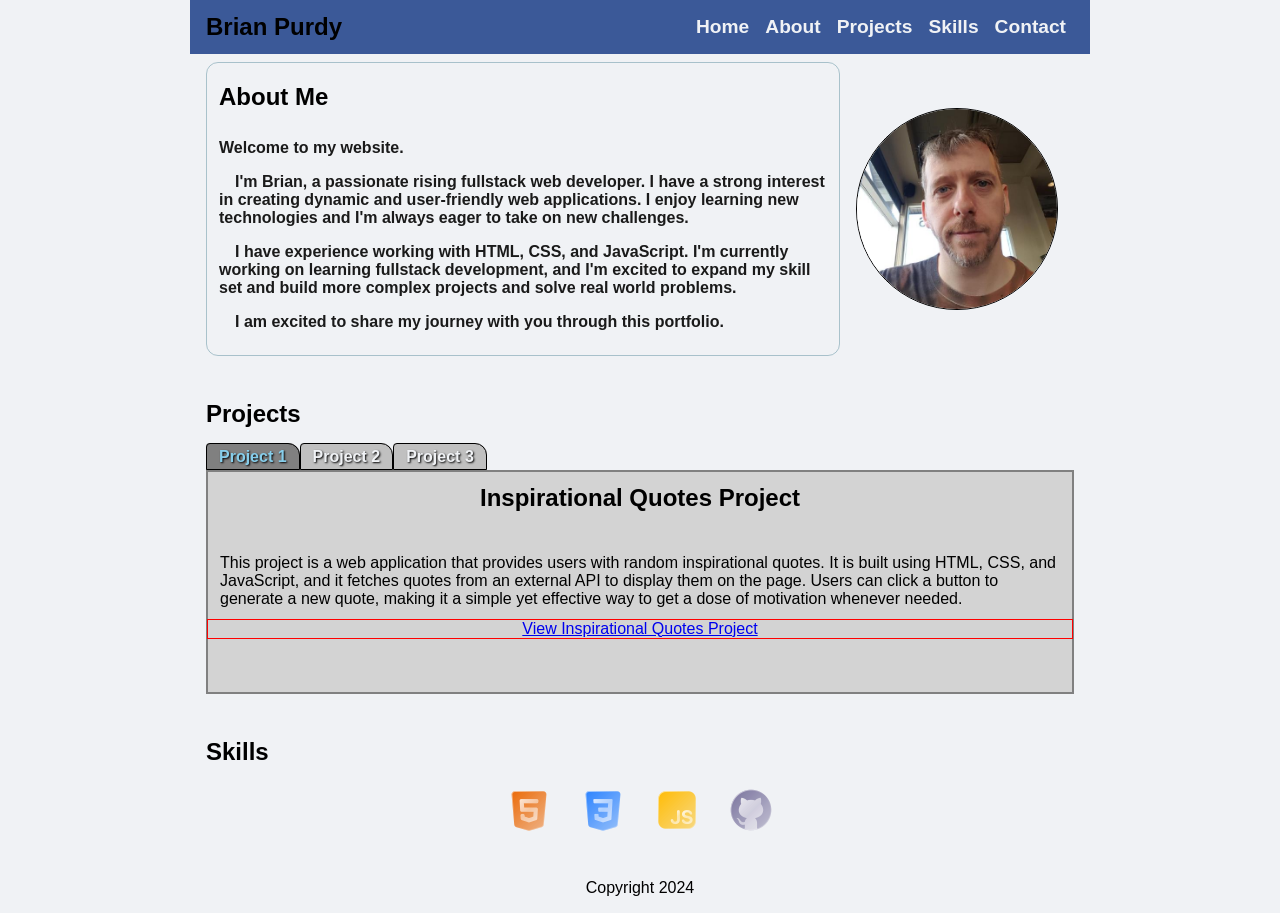
==== index.html @ 2226c762 "first push of my Portfolio site project" ====
<!DOCTYPE html>
<html lang="en">
<head>
    <meta charset="UTF-8">
    <meta name="viewport" content="width=device-width, initial-scale=1.0">
    <title>Document</title>
    <link rel="stylesheet" href="index.css">
    
</head>
<body>
    <nav id="header-nav">
        <h1 class="site-name">Brian Purdy</h1>
        <ul class="navigation-items">
            <li class="navigation-item"><a href="#home">Home</a></li>
            <li class="navigation-item"><a href="#about">About</a></li>
            <li class="navigation-item"><a href="#projects">Projects</a></li>
            <li class="navigation-item"><a href="#skills">Skills</a></li>
            <li class="navigation-item"><a href="./contact.html">Contact</a></li>
        </ul>
    </nav>

    <main>
        <section id="about" aria-roledescription="A little information about me.">
            <div class="about-me">
                <h2>About Me</h2>
                <p class="about-me-description">
                    Welcome to my website.
                </p>
                <p> 
                    &emsp;I'm Brian, a passionate rising fullstack web developer. I have a strong interest in creating dynamic and user-friendly web applications. I enjoy learning new technologies and I'm always eager to take on new challenges.
                </p>
                <p>
                    &emsp;I have experience working with HTML, CSS, and JavaScript. I'm currently working on learning fullstack development, and I'm excited to expand my skill set and build more complex projects and solve real world problems.
                </p>
                <p>
                    &emsp;I am excited to share my journey with you through this portfolio.
                </p>
            </div>
            <img class="about-me-image" src="./assets/portfolio_my_image.jpg" alt="An image of me" />
        </section>

        <section id="projects">
            <h2>Projects</h2>
            <ul>
                <li><a id="project-link-1">Project 1</a></li>
                <li><a id="project-link-2">Project 2</a></li>
                <li><a id="project-link-3">Project 3</a></li>
            </ul>
            <div id="project-details-container">
                <div id="project1">
                    <h2>Inspirational Quotes Project</h2>
                    <br>
                    <p>This project is a web application that provides users with random inspirational quotes. It is built using HTML, CSS, and JavaScript, and it fetches quotes from an external API to display them on the page. Users can click a button to generate a new quote, making it a simple yet effective way to get a dose of motivation whenever needed.</p>
                    
                    <span class="projectlink">
                        <a href="https://redwraithx.github.io/RandomInspirationalQuotes/" target="_blank">View Inspirational Quotes Project</a>
                    </span>
                </div>
                <div id="project2" style='display: none;'>
                    <p>Project 2 details here<br><br>test<br><br>rfsdf<br><br>sdfsdf</p>
                </div>
                <div id="project3" style='display: none;'>
                    <p>Project 3 details here<br><br>test data project 3<br><br>additional details for project 3</p>
                </div>
            </div>           
        </section>

        <section id="skills">
            <h2>Skills</h2>
            <ul class="skills-list">
                <li><img src="./assets/skillicons/icons8-html-5-50.png" alt="Skill 1" /></li>
                <li><img src="./assets/skillicons/icons8-css3-50.png" alt="Skill 2" /></li>
                <li><img src="./assets/skillicons/icons8-javascript-50.png" alt="Skill 3" /></li>
                <li><img src="./assets/skillicons/icons8-github-50.png" alt="Skill 4" /></li>
            </ul>
            
        </section>

    </main>

    <footer>
        <p>Copyright 2024</p>
    </footer>

    <script src='index.js' defer></script>

</body>
</html>
---- index.css ----
:root {
    --spacing-0: 4px;
    --spacing-1: 8px;
    --spacing-2: 12px;
    --spacing-3: 16px;
    --spacing-4: 24px;

    --font-color: #2c2c2c;
    --font-color-about-me: #1a1a1a;

    --menu-base-color: #F0F2F5;
    --menu-highlight-color: #1877F2;
    --menu-active-color: skyblue;

    --font-link-active-text-color: #203577;
    --font-link-inactive-text-color: #323232;
    --font-link-active-color: #203577;
    --font-link-inactive-color: #c0c0c0;
    --font-link-hover-color: #0a0a0a;

    --border-radius: 12px;
    --border-radius-lowprofile: 4px;
    --border-radius-profile-image: 50%;
    --border-color-profile-image: black;

    --site-bg-color: #f0f2f5;
    --site-color-header: #3b5998;
    --site-color-headings: #8b9dc3;
    --site-color-text: #f7f7f7;
    
    --project-select-color: #808080;
    --project-inactive-color: #c0c0c0;

}

html {
    scroll-behavior: smooth;
}

body {
    display: flex;
    flex-direction: column;
    background-color: #F0F2F5;
    font-family: Arial, sans-serif;
    font-size: var(--spacing-3);
    font-weight: medium;
    margin: 0 auto;
    max-width: 900px;
    
}

html, body {
    /* background-color: gray; */
    height: 100%;
}

h2 {
    color: var(--site-color-headings), lightskyblue;
    font-family: "Proza Libre", sans-serif;
    font-weight: medium;
}

p {
    color: var(--site-color-text), #dfe3ee;
    font-family: "Open Sans", sans-serif;
    
}

nav {
    display: flex;
    align-items: center;
    padding: var(--spacing-1) 0;

    background-color: var(--site-color-header); /* , #3b5998; */
    /* outline: 1px solid red; */
}

.site-name {
    margin: 0;
    padding-left: var(--spacing-3);
    
}

.navigation-items {
    display: flex;
    list-style-type: none;
    align-items: center;
    /* font-weight: bold; */
    
    font-size: larger;
    padding: 0;
    margin: 0;
    margin-left: auto;
    padding-right: var(--spacing-3);
}

.navigation-item {
    margin: var(--spacing-1);
}

.navigation-item a {
    text-decoration: none;
    color: var(--menu-base-color);
    font-weight: bold;
}

.navigation-item a:hover {
    /* color: var(--font-link-hover-color); */
    color: var(--menu-highlight-color);
}

.navigation-item a:active {
    color: var(--menu-active-color);
    font-weight: medium;
}


main {
    display: flex;
    flex-direction: column;
    padding-left: var(--spacing-3);
    padding-right: var(--spacing-3);
    height: 100%;

    /* outline: 1px solid purple; */
}

main section:nth-child(2) {
    height: 100%;
    /* outline: 1px solid green; */
}

/* main section:last-child {
    margin-top: auto;
} */

section {
    margin-bottom: var(--spacing-4);
}

#about {
    display: inline-flex;
    width: 100%;
    justify-content: space-between;
    margin-top: var(--spacing-1);
}

.about-me {
    display: inline-flex;
    flex-direction: column;
    max-width: 70%;
    padding: 0 var(--spacing-2);
    padding-bottom: var(--spacing-3);

    border-radius: var(--border-radius);
    border: 1px solid rgba(98, 145, 161, 0.5);
    
}

.about-me p {
    margin: 0;
    padding: var(--spacing-1) 0;
    color: var(--font-color-about-me);
    font-weight: bold;
}

.about-me-image {
    display: flex;
    align-self: center;
    margin: 0 auto;
    width: 200px;
    height: 200px;
    border-radius: var(--border-radius-profile-image);
    border: 1px solid var(--border-color-profile-image);
    object-fit: cover;
}


/* projects section */


#project-details-container {
    display: flex;
    flex-direction: column;
    justify-content: flex-start;
    
    margin: 0;
    padding: 0;
    
    /* height: auto; */

    /* outline: 3px solid orange; */
}

#project-details-container p {
    /* height: auto; */
    margin: 0;
    padding: var(--spacing-2);

    /* outline: 1px solid blue; */
}

#project1, #project2, #project3 {
    display: none;
    background-color: lightgray;
    border: 2px solid gray;
    min-height: 220px;

}

#project1 h2, #project2 h2, #project3 h2 {
    text-align: center;
    margin: 0;
    padding: var(--spacing-2);

}

#project-link-1, #project-link-2, #project-link-3 {

    background-color: var(--font-link-inactive-color);
    border: 1px solid black;
    margin: 0;
    padding: var(--spacing-0) var(--spacing-2);
    /* margin: var(--spacing-1); */
    /* margin-top: var(--spacing-1);
    margin-bottom: var(--spacing-1); */
    border-top-right-radius: var(--border-radius);
    border-top-left-radius: var(--border-radius-lowprofile);
    cursor: pointer;
}

#projects ul, #projects ul, #projects ul {
    display: flex;
    flex-flow: row nowrap;
    /* justify-content: space-evenly; */
    
    list-style-type: none;
    color: var(--menu-base-color);
    text-shadow: 1px 1px 2px black;
    font-weight: 550;
    
    /* padding: auto var(--spacing-1); */
    padding: 0;
    margin-bottom: 4px;

    height: auto;
    
}

#project1 .projectlink {
    display: flex;
    justify-content: center;
    align-items: flex-end;
    height: 100%;
    margin-bottom: 0;
    padding-bottom: 0;

    outline: 1px solid red;
}




/* skills section */
#skills {
 
    
    
    
    /* outline: 1px solid red; */
} 

.skills-list {
    display: flex;
    flex-wrap: nowrap;
    justify-content: center;
    margin: 0;
    padding: 0;
    
}

.skills-list li {
    list-style-type: none;
    margin: 0 var(--spacing-2);
    
}

/* .skills-list li img {
    
} */

.skills-list li img:hover {
    transform: scale(1.2);
    transition: transform 0.3s ease;
}



#skills ul {
    text-align: center;
    
    /* outline: 1px solid red; */
}

footer {
    justify-content: center;
    display: flex;
    align-items: center;

    /* outline: 1px solid red; */
}
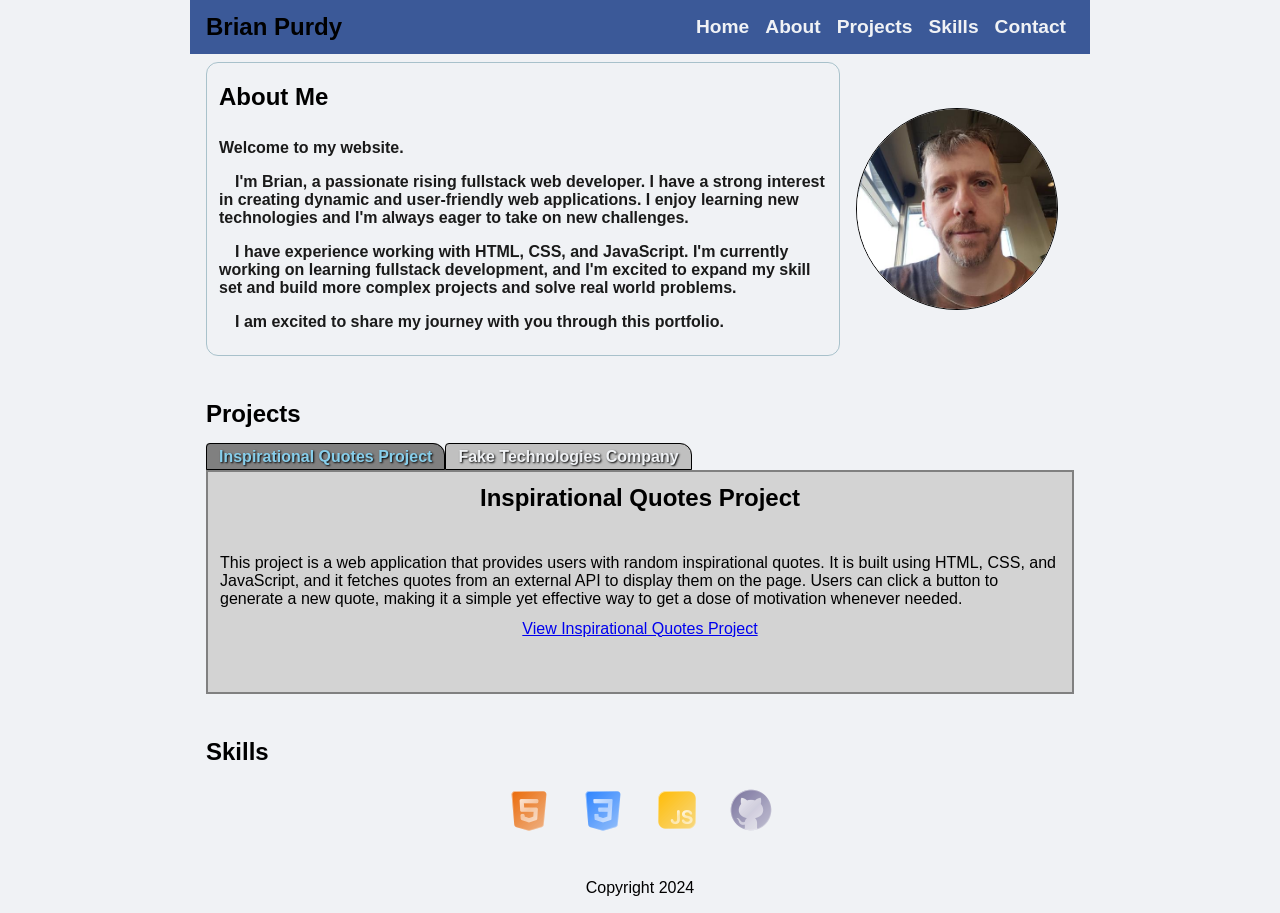
==== commit 22126f03: "updated projects data, cleaned up some data for temp projects." ====
--- a/index.html
+++ b/index.html
@@ -42,9 +42,9 @@
         <section id="projects">
             <h2>Projects</h2>
             <ul>
-                <li><a id="project-link-1">Project 1</a></li>
-                <li><a id="project-link-2">Project 2</a></li>
-                <li><a id="project-link-3">Project 3</a></li>
+                <li><a id="project-link-1">Inspirational Quotes Project</a></li>
+                <li><a id="project-link-2">Fake Technologies Company</a></li>
+                
             </ul>
             <div id="project-details-container">
                 <div id="project1">
@@ -57,10 +57,13 @@
                     </span>
                 </div>
                 <div id="project2" style='display: none;'>
-                    <p>Project 2 details here<br><br>test<br><br>rfsdf<br><br>sdfsdf</p>
-                </div>
-                <div id="project3" style='display: none;'>
-                    <p>Project 3 details here<br><br>test data project 3<br><br>additional details for project 3</p>
+                    <h2>Fake Technologies Company</h2>
+                    <br>
+                    <p>This project is a website for a fictional technology company. It is designed to showcase the company's services and products using a modern layout and responsive design. The project demonstrates the use of Flexbox for layout management and CSS for styling.</p>
+
+                    <span class="projectlink">
+                        <a href="https://redwraithx.github.io/FlexboxChallengeFakeCompanySite/" target="_blank">View Fake Technologies Company Project</a>
+                    </span>
                 </div>
             </div>           
         </section>
--- a/index.css
+++ b/index.css
@@ -35,6 +35,7 @@
 }
 
 html {
+    font-size: 16px;
     scroll-behavior: smooth;
 }
 
@@ -51,7 +52,6 @@
 }
 
 html, body {
-    /* background-color: gray; */
     height: 100%;
 }
 
@@ -64,16 +64,13 @@
 p {
     color: var(--site-color-text), #dfe3ee;
     font-family: "Open Sans", sans-serif;
-    
 }
 
 nav {
     display: flex;
     align-items: center;
     padding: var(--spacing-1) 0;
-
-    background-color: var(--site-color-header); /* , #3b5998; */
-    /* outline: 1px solid red; */
+    background-color: var(--site-color-header);
 }
 
 .site-name {
@@ -86,8 +83,6 @@
     display: flex;
     list-style-type: none;
     align-items: center;
-    /* font-weight: bold; */
-    
     font-size: larger;
     padding: 0;
     margin: 0;
@@ -106,7 +101,6 @@
 }
 
 .navigation-item a:hover {
-    /* color: var(--font-link-hover-color); */
     color: var(--menu-highlight-color);
 }
 
@@ -122,18 +116,11 @@
     padding-left: var(--spacing-3);
     padding-right: var(--spacing-3);
     height: 100%;
-
-    /* outline: 1px solid purple; */
 }
 
 main section:nth-child(2) {
     height: 100%;
-    /* outline: 1px solid green; */
-}
-
-/* main section:last-child {
-    margin-top: auto;
-} */
+}
 
 section {
     margin-bottom: var(--spacing-4);
@@ -152,7 +139,6 @@
     max-width: 70%;
     padding: 0 var(--spacing-2);
     padding-bottom: var(--spacing-3);
-
     border-radius: var(--border-radius);
     border: 1px solid rgba(98, 145, 161, 0.5);
     
@@ -178,27 +164,17 @@
 
 
 /* projects section */
-
-
 #project-details-container {
     display: flex;
     flex-direction: column;
     justify-content: flex-start;
-    
-    margin: 0;
-    padding: 0;
-    
-    /* height: auto; */
-
-    /* outline: 3px solid orange; */
+    margin: 0;
+    padding: 0;
 }
 
 #project-details-container p {
-    /* height: auto; */
     margin: 0;
     padding: var(--spacing-2);
-
-    /* outline: 1px solid blue; */
 }
 
 #project1, #project2, #project3 {
@@ -222,9 +198,6 @@
     border: 1px solid black;
     margin: 0;
     padding: var(--spacing-0) var(--spacing-2);
-    /* margin: var(--spacing-1); */
-    /* margin-top: var(--spacing-1);
-    margin-bottom: var(--spacing-1); */
     border-top-right-radius: var(--border-radius);
     border-top-left-radius: var(--border-radius-lowprofile);
     cursor: pointer;
@@ -233,22 +206,17 @@
 #projects ul, #projects ul, #projects ul {
     display: flex;
     flex-flow: row nowrap;
-    /* justify-content: space-evenly; */
-    
     list-style-type: none;
     color: var(--menu-base-color);
     text-shadow: 1px 1px 2px black;
     font-weight: 550;
-    
-    /* padding: auto var(--spacing-1); */
     padding: 0;
     margin-bottom: 4px;
-
     height: auto;
     
 }
 
-#project1 .projectlink {
+.projectlink {
     display: flex;
     justify-content: center;
     align-items: flex-end;
@@ -256,20 +224,18 @@
     margin-bottom: 0;
     padding-bottom: 0;
 
-    outline: 1px solid red;
 }
 
 
 
 
 /* skills section */
-#skills {
+/* #skills {
  
     
     
     
-    /* outline: 1px solid red; */
-} 
+}  */
 
 .skills-list {
     display: flex;
@@ -286,9 +252,6 @@
     
 }
 
-/* .skills-list li img {
-    
-} */
 
 .skills-list li img:hover {
     transform: scale(1.2);
@@ -300,7 +263,6 @@
 #skills ul {
     text-align: center;
     
-    /* outline: 1px solid red; */
 }
 
 footer {
@@ -308,7 +270,6 @@
     display: flex;
     align-items: center;
 
-    /* outline: 1px solid red; */
-}
-
-
+}
+
+
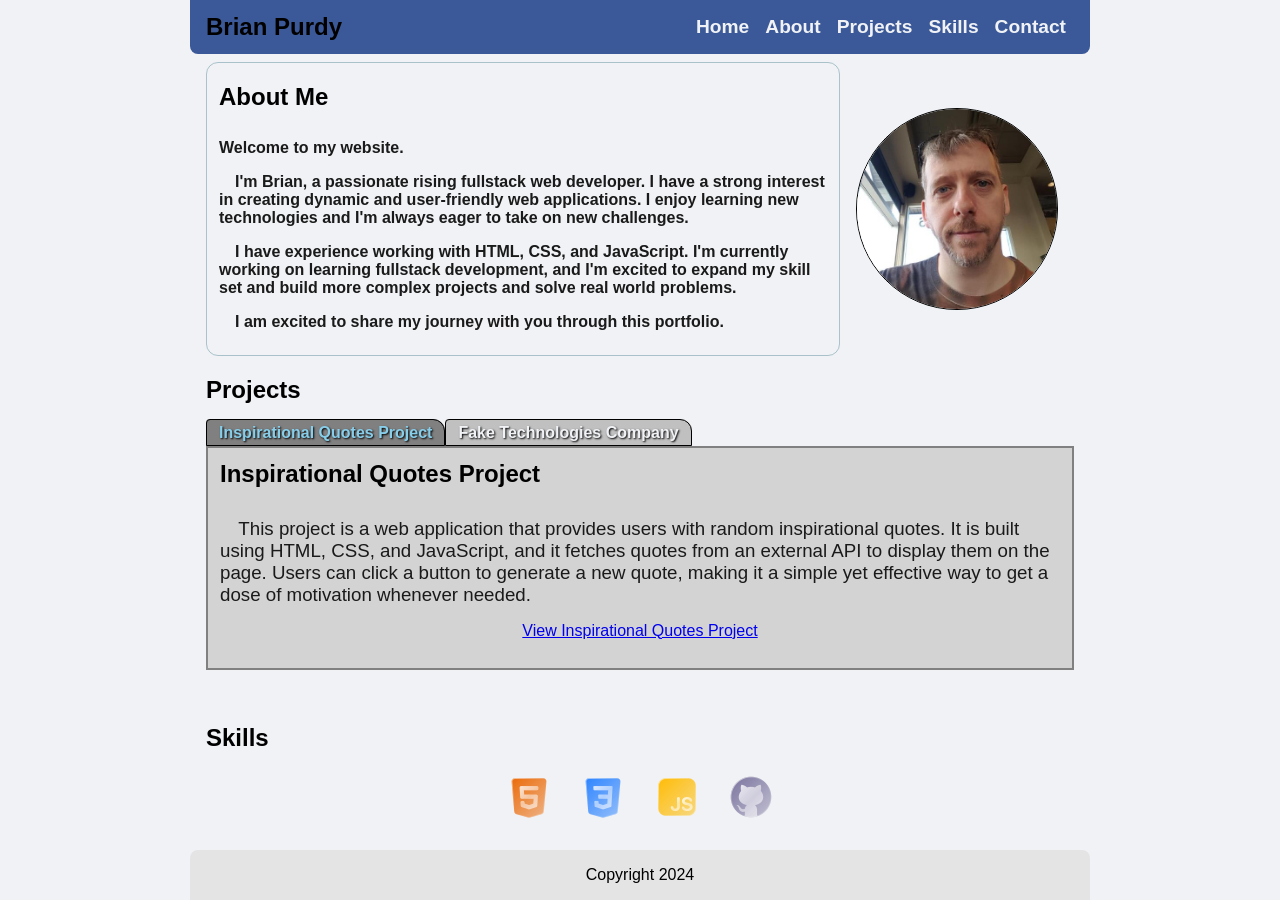
==== commit 8cbd419a: "Update to contact page, some style updates for both index.html and contact.html" ====
--- a/index.html
+++ b/index.html
@@ -15,7 +15,7 @@
             <li class="navigation-item"><a href="#about">About</a></li>
             <li class="navigation-item"><a href="#projects">Projects</a></li>
             <li class="navigation-item"><a href="#skills">Skills</a></li>
-            <li class="navigation-item"><a href="./contact.html">Contact</a></li>
+            <li class="navigation-item"><a href="contact.html">Contact</a></li>
         </ul>
     </nav>
 
@@ -50,7 +50,7 @@
                 <div id="project1">
                     <h2>Inspirational Quotes Project</h2>
                     <br>
-                    <p>This project is a web application that provides users with random inspirational quotes. It is built using HTML, CSS, and JavaScript, and it fetches quotes from an external API to display them on the page. Users can click a button to generate a new quote, making it a simple yet effective way to get a dose of motivation whenever needed.</p>
+                    <h3>&emsp;This project is a web application that provides users with random inspirational quotes. It is built using HTML, CSS, and JavaScript, and it fetches quotes from an external API to display them on the page. Users can click a button to generate a new quote, making it a simple yet effective way to get a dose of motivation whenever needed.</h3>
                     
                     <span class="projectlink">
                         <a href="https://redwraithx.github.io/RandomInspirationalQuotes/" target="_blank">View Inspirational Quotes Project</a>
@@ -59,7 +59,7 @@
                 <div id="project2" style='display: none;'>
                     <h2>Fake Technologies Company</h2>
                     <br>
-                    <p>This project is a website for a fictional technology company. It is designed to showcase the company's services and products using a modern layout and responsive design. The project demonstrates the use of Flexbox for layout management and CSS for styling.</p>
+                    <h3>&emsp;This project is a website for a fictional technology company. It is designed to showcase the company's services and products using a modern layout and responsive design. The project demonstrates the use of Flexbox for layout management and CSS for styling.</h3>
 
                     <span class="projectlink">
                         <a href="https://redwraithx.github.io/FlexboxChallengeFakeCompanySite/" target="_blank">View Fake Technologies Company Project</a>
--- a/index.css
+++ b/index.css
@@ -20,6 +20,7 @@
     --font-link-hover-color: #0a0a0a;
 
     --border-radius: 12px;
+    --border-radius-softcorner: 8px;
     --border-radius-lowprofile: 4px;
     --border-radius-profile-image: 50%;
     --border-color-profile-image: black;
@@ -28,6 +29,7 @@
     --site-color-header: #3b5998;
     --site-color-headings: #8b9dc3;
     --site-color-text: #f7f7f7;
+    --site-footer-color: #e4e4e4;
     
     --project-select-color: #808080;
     --project-inactive-color: #c0c0c0;
@@ -71,6 +73,9 @@
     align-items: center;
     padding: var(--spacing-1) 0;
     background-color: var(--site-color-header);
+
+    border-bottom-left-radius: var(--border-radius-softcorner);
+    border-bottom-right-radius: var(--border-radius-softcorner);
 }
 
 .site-name {
@@ -131,6 +136,7 @@
     width: 100%;
     justify-content: space-between;
     margin-top: var(--spacing-1);
+    margin-bottom: 0;
 }
 
 .about-me {
@@ -186,10 +192,20 @@
 }
 
 #project1 h2, #project2 h2, #project3 h2 {
-    text-align: center;
+    /* text-align: center; */
     margin: 0;
     padding: var(--spacing-2);
 
+}
+
+#project1 h3, #project2 h3, #project3 h3 {
+    margin: 0;
+    
+    /* padding: var(--spacing-1) var(--spacing-2); */
+    padding: 0 var(--spacing-2);
+    padding-bottom: var(--spacing-3);
+    color: var(--font-color-about-me);
+    font-weight: normal;
 }
 
 #project-link-1, #project-link-2, #project-link-3 {
@@ -216,6 +232,15 @@
     
 }
 
+#project1 span, #project2 span, #project3 span {
+    display: flex;
+    flex-direction: column;
+    justify-content: flex-end;
+    align-items: center;
+    height: 100%;
+
+}
+
 .projectlink {
     display: flex;
     justify-content: center;
@@ -252,11 +277,19 @@
     
 }
 
+.skills-list li img {
+    transition: transform 0.3s ease;
+}
 
 .skills-list li img:hover {
-    transform: scale(1.2);
-    transition: transform 0.3s ease;
-}
+    animation: growShrink 1s ease-in-out infinite;
+
+    
+
+    
+}
+
+
 
 
 
@@ -265,11 +298,34 @@
     
 }
 
+
+/* contact section */
+#contact {
+    display: flex;
+    justify-content: center;
+    margin: 100px 0;
+    scale: 1.5;
+}
+
+#contact form textarea {
+    width: 100%;
+    height: 100px;
+    
+}
+
 footer {
     justify-content: center;
     display: flex;
     align-items: center;
-
-}
-
-
+    background-color: var(--site-footer-color);
+    border-top-left-radius: var(--border-radius-softcorner);
+    border-top-right-radius: var(--border-radius-softcorner);
+}
+
+
+
+@keyframes growShrink {
+  0% { transform: scale(1); }
+  50% { transform: scale(1.15); }
+  100% { transform: scale(1); }
+}
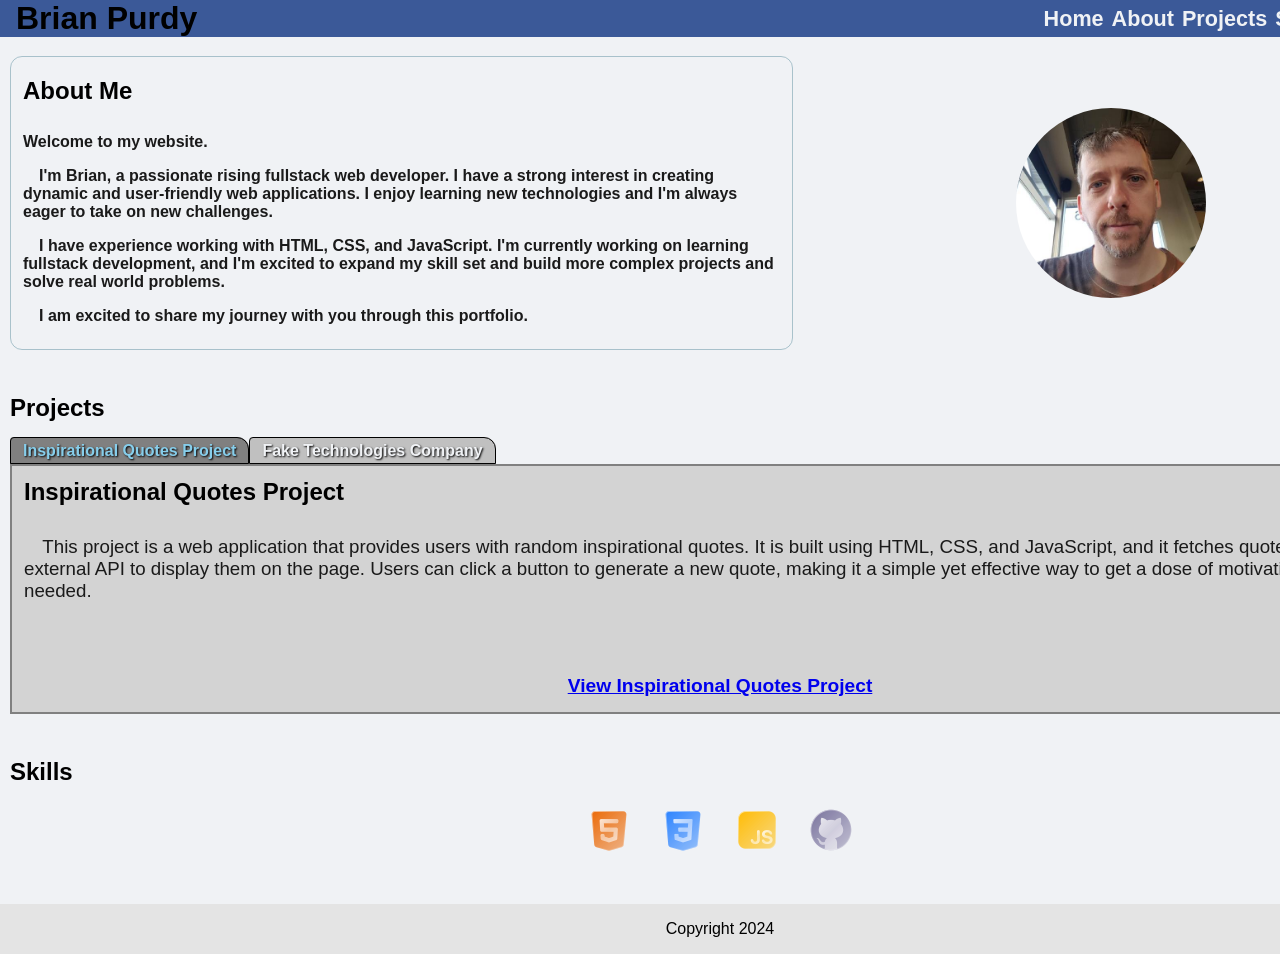
==== commit 11b765b1: "Update to website responsiveness" ====
--- a/index.html
+++ b/index.html
@@ -8,16 +8,18 @@
     
 </head>
 <body>
-    <nav id="header-nav">
+    <header>
         <h1 class="site-name">Brian Purdy</h1>
-        <ul class="navigation-items">
-            <li class="navigation-item"><a href="#home">Home</a></li>
-            <li class="navigation-item"><a href="#about">About</a></li>
-            <li class="navigation-item"><a href="#projects">Projects</a></li>
-            <li class="navigation-item"><a href="#skills">Skills</a></li>
-            <li class="navigation-item"><a href="contact.html">Contact</a></li>
-        </ul>
-    </nav>
+        <nav id="header-nav">
+            <ul class="navigation-items">
+                <li class="navigation-item"><a href="#home">Home</a></li>
+                <li class="navigation-item"><a href="#about">About</a></li>
+                <li class="navigation-item"><a href="#projects">Projects</a></li>
+                <li class="navigation-item"><a href="#skills">Skills</a></li>
+                <li class="navigation-item"><a href="contact.html">Contact</a></li>
+            </ul>
+        </nav>
+    </header>
 
     <main>
         <section id="about" aria-roledescription="A little information about me.">
@@ -36,7 +38,9 @@
                     &emsp;I am excited to share my journey with you through this portfolio.
                 </p>
             </div>
-            <img class="about-me-image" src="./assets/portfolio_my_image.jpg" alt="An image of me" />
+            <div class="about-me-image-container">
+                <img class="about-me-image" src="./assets/portfolio_my_image.jpg" alt="An image of me" />
+            </div>
         </section>
 
         <section id="projects">
--- a/index.css
+++ b/index.css
@@ -36,28 +36,59 @@
 
 }
 
+html, body {
+    margin: 0;
+}
+
 html {
+    font-family: Arial, sans-serif;
     font-size: 16px;
     scroll-behavior: smooth;
+    
+    /* font-weight: medium; */
+    /* font-size: var(--spacing-3); */
 }
 
 body {
     display: flex;
     flex-direction: column;
+    min-height: 100vh;
+
     background-color: #F0F2F5;
-    font-family: Arial, sans-serif;
-    font-size: var(--spacing-3);
-    font-weight: medium;
-    margin: 0 auto;
-    max-width: 900px;
-    
-}
-
-html, body {
-    height: 100%;
-}
-
-h2 {
+    
+    /* margin: 0 auto; */
+    /* max-width: 900px; */
+}
+
+
+
+header, footer {
+    padding: 0;
+    
+}
+
+header h2, header p {
+    margin: 0;
+}
+
+
+header {
+    display: flex;
+    justify-content: space-between;
+    align-items: center;
+
+    background-color: var(--site-color-header);
+
+    /* border-bottom-left-radius: var(--border-radius-softcorner); */
+    /* border-bottom-right-radius: var(--border-radius-softcorner); */
+}
+
+header h2 {
+    margin-right: 10px;
+}
+
+
+/* h2 {
     color: var(--site-color-headings), lightskyblue;
     font-family: "Proza Libre", sans-serif;
     font-weight: medium;
@@ -66,16 +97,14 @@
 p {
     color: var(--site-color-text), #dfe3ee;
     font-family: "Open Sans", sans-serif;
-}
+} */
 
 nav {
     display: flex;
-    align-items: center;
-    padding: var(--spacing-1) 0;
-    background-color: var(--site-color-header);
-
-    border-bottom-left-radius: var(--border-radius-softcorner);
-    border-bottom-right-radius: var(--border-radius-softcorner);
+    /* align-items: center; */
+    /* padding: var(--spacing-1) 0; */
+    padding: 0;
+    
 }
 
 .site-name {
@@ -96,7 +125,7 @@
 }
 
 .navigation-item {
-    margin: var(--spacing-1);
+    margin: var(--spacing-0);
 }
 
 .navigation-item a {
@@ -116,19 +145,30 @@
 
 
 main {
-    display: flex;
-    flex-direction: column;
-    padding-left: var(--spacing-3);
-    padding-right: var(--spacing-3);
+    flex-grow: 1;
+    margin: 1px 0;
+    padding: 10px;
+
+
+    /* display: flex; */
+    /* flex-direction: column; */
+    /* padding-left: var(--spacing-3); */
+    /* padding-right: var(--spacing-3); */
+
+    /* padding-bottom: 100px; */
+    /* height: 100%; */
+
+    /* flex: 1; */
+}
+
+/* main section:nth-child(2) {
     height: 100%;
-}
-
-main section:nth-child(2) {
-    height: 100%;
-}
+} */
 
 section {
-    margin-bottom: var(--spacing-4);
+    /* margin-bottom: var(--spacing-4); */
+    margin: 10px 0;
+    padding-bottom: var(--spacing-4);
 }
 
 #about {
@@ -137,6 +177,8 @@
     justify-content: space-between;
     margin-top: var(--spacing-1);
     margin-bottom: 0;
+
+    /* outline: 1px solid orange; */
 }
 
 .about-me {
@@ -148,6 +190,7 @@
     border-radius: var(--border-radius);
     border: 1px solid rgba(98, 145, 161, 0.5);
     
+    /* outline: 1px solid green; */
 }
 
 .about-me p {
@@ -157,15 +200,30 @@
     font-weight: bold;
 }
 
+.about-me-image-container {
+    display: flex;
+    width: 100%;
+    justify-content: center;
+    align-items: center;
+
+    /* outline: 1px solid blue; */
+}
+
 .about-me-image {
-    display: flex;
-    align-self: center;
-    margin: 0 auto;
-    width: 200px;
-    height: 200px;
+    width: 190px;
+    height: 190px;
     border-radius: var(--border-radius-profile-image);
-    border: 1px solid var(--border-color-profile-image);
-    object-fit: cover;
+
+    /* display: flex; */
+    /* justify-self: center; */
+    /* align-self: center; */
+    /* margin: 0 auto; */
+    /* margin: 10px 0 10px 10px; */
+    /* border: 1px solid var(--border-color-profile-image); */
+    /* object-fit:cover; */
+    
+
+    /* outline: 1px solid red; */
 }
 
 
@@ -174,8 +232,10 @@
     display: flex;
     flex-direction: column;
     justify-content: flex-start;
-    margin: 0;
-    padding: 0;
+    align-items: flex-end;
+    height: 250px;
+
+    /* outline: 1px solid blue; */
 }
 
 #project-details-container p {
@@ -185,31 +245,33 @@
 
 #project1, #project2, #project3 {
     display: none;
+    flex-direction: column;
     background-color: lightgray;
     border: 2px solid gray;
-    min-height: 220px;
-
+    height: 100%;
+    
+    /* outline: 1px solid red; */
 }
 
 #project1 h2, #project2 h2, #project3 h2 {
-    /* text-align: center; */
     margin: 0;
     padding: var(--spacing-2);
 
+    /* outline: 4px solid blue; */
 }
 
 #project1 h3, #project2 h3, #project3 h3 {
     margin: 0;
-    
-    /* padding: var(--spacing-1) var(--spacing-2); */
     padding: 0 var(--spacing-2);
     padding-bottom: var(--spacing-3);
     color: var(--font-color-about-me);
     font-weight: normal;
+    height: 50%;
+
+    /* outline: 4px solid green; */
 }
 
 #project-link-1, #project-link-2, #project-link-3 {
-
     background-color: var(--font-link-inactive-color);
     border: 1px solid black;
     margin: 0;
@@ -217,6 +279,8 @@
     border-top-right-radius: var(--border-radius);
     border-top-left-radius: var(--border-radius-lowprofile);
     cursor: pointer;
+
+    /* outline: 4px solid yellow; */
 }
 
 #projects ul, #projects ul, #projects ul {
@@ -230,24 +294,21 @@
     margin-bottom: 4px;
     height: auto;
     
+    /* outline: 4px solid yellow; */
 }
 
 #project1 span, #project2 span, #project3 span {
     display: flex;
-    flex-direction: column;
-    justify-content: flex-end;
-    align-items: center;
-    height: 100%;
-
+    /* align-self: flex-end; */
+    font-size: 1.2rem;
+    font-weight: bold;
+    
+    /* outline: 4px solid orange; */
 }
 
 .projectlink {
     display: flex;
     justify-content: center;
-    align-items: flex-end;
-    height: 100%;
-    margin-bottom: 0;
-    padding-bottom: 0;
 
 }
 
@@ -256,9 +317,6 @@
 
 /* skills section */
 /* #skills {
- 
-    
-    
     
 }  */
 
@@ -284,14 +342,8 @@
 .skills-list li img:hover {
     animation: growShrink 1s ease-in-out infinite;
 
-    
-
-    
-}
-
-
-
-
+    box-shadow: 0 0 5px 2px rgba(128, 128, 128, 0.5);
+}
 
 #skills ul {
     text-align: center;
@@ -314,18 +366,193 @@
 }
 
 footer {
+    display: flex;
     justify-content: center;
-    display: flex;
     align-items: center;
     background-color: var(--site-footer-color);
-    border-top-left-radius: var(--border-radius-softcorner);
-    border-top-right-radius: var(--border-radius-softcorner);
-}
-
-
+
+    /* outline: 1px solid red; */
+}
 
 @keyframes growShrink {
   0% { transform: scale(1); }
   50% { transform: scale(1.15); }
   100% { transform: scale(1); }
+}
+
+
+@media screen and (min-width: 1024px) {
+    
+    html, body {
+        width: 1440px;
+        margin: 0 auto;
+    }
+    
+    nav {
+        font-size: large;
+        font-weight: bold;
+    }
+}
+
+@media screen and (max-width: 1024px) {
+
+    html {
+        
+    }
+
+    body {
+    /* display: flex;
+    flex-direction: column;
+    background-color: #F0F2F5;
+    font-family: Arial, sans-serif;
+    font-size: var(--spacing-3);
+    font-weight: medium; 
+    margin: 0 auto; */
+
+    /* width: 100%; */
+    
+    
+    }
+
+    html, body {
+    /* height: 100%; */
+    }
+
+}
+
+
+
+
+@media screen and (max-width: 425px) {
+    body {
+        /* width: 100%; */
+    }
+
+    header {
+        margin: 0;
+        padding: 0;
+        /* outline: 1px solid red; */
+    }
+
+    #header-nav {
+        width: 100%;
+        padding: 0;
+        margin: 0;
+
+    }
+
+    header nav {
+        width: 100%;
+        padding: 0;
+        margin: 0;
+        
+
+        /* outline: 1px solid orange; */
+    }
+
+    .site-name {
+        /* background-color: yellow; */
+    }
+
+    nav {
+        justify-content: center;
+        
+
+        /* outline: 1px solid cyan; */
+    }
+
+    nav ul {
+    padding: 0;
+        margin: 0;
+        /* background-color: cyan; */
+
+        /* outline: 1px solid white; */
+    }
+
+    nav ul li {
+        
+
+        /* outline: 1px solid yellow; */
+    }
+
+    .navigation-items {
+        padding: 0;
+        margin: 0;
+        
+
+        /* outline: 1px solid blue; */
+    }
+
+    main {
+        
+    }
+
+    .site-name {
+        display: none;
+    }
+
+    .about-me {
+        /* outline: 1px solid red; */
+    }
+
+    .about-me {
+        max-width: 100%;
+    }
+
+    .about-me-image-container {
+        display: none;
+
+    }
+
+    #project-link-1, #project-link-2 {
+        flex-direction: row;
+        font-size: 12px;
+        padding: var(--spacing-0) var(--spacing-1);
+    }
+
+    #project-details-container {
+        height: auto;
+    }
+
+
+
+    #project1 span, #prject2 span {
+        padding-bottom: var(--spacing-2);
+    }
+
+
+
+    footer {
+        /* position: fixed; */
+        /* bottom: 0; */
+        
+        
+    }
+    
+}
+
+@media screen and (max-width: 375px) {
+    
+    .navigation-items {
+        font-size: medium;
+    }
+
+    #projects ul {
+        display: flex;        
+        flex-flow: column nowrap;
+        font-size: 16px;
+        margin: 4px 0;
+        gap: 5px;
+        
+    }
+}
+
+@media screen and (max-width: 320px) {
+
+    #project1 .projectlink a, #project2 .projectlink a {
+        font-size: medium;
+
+        /* outline: 1px solid red; */
+    }
+
 }
